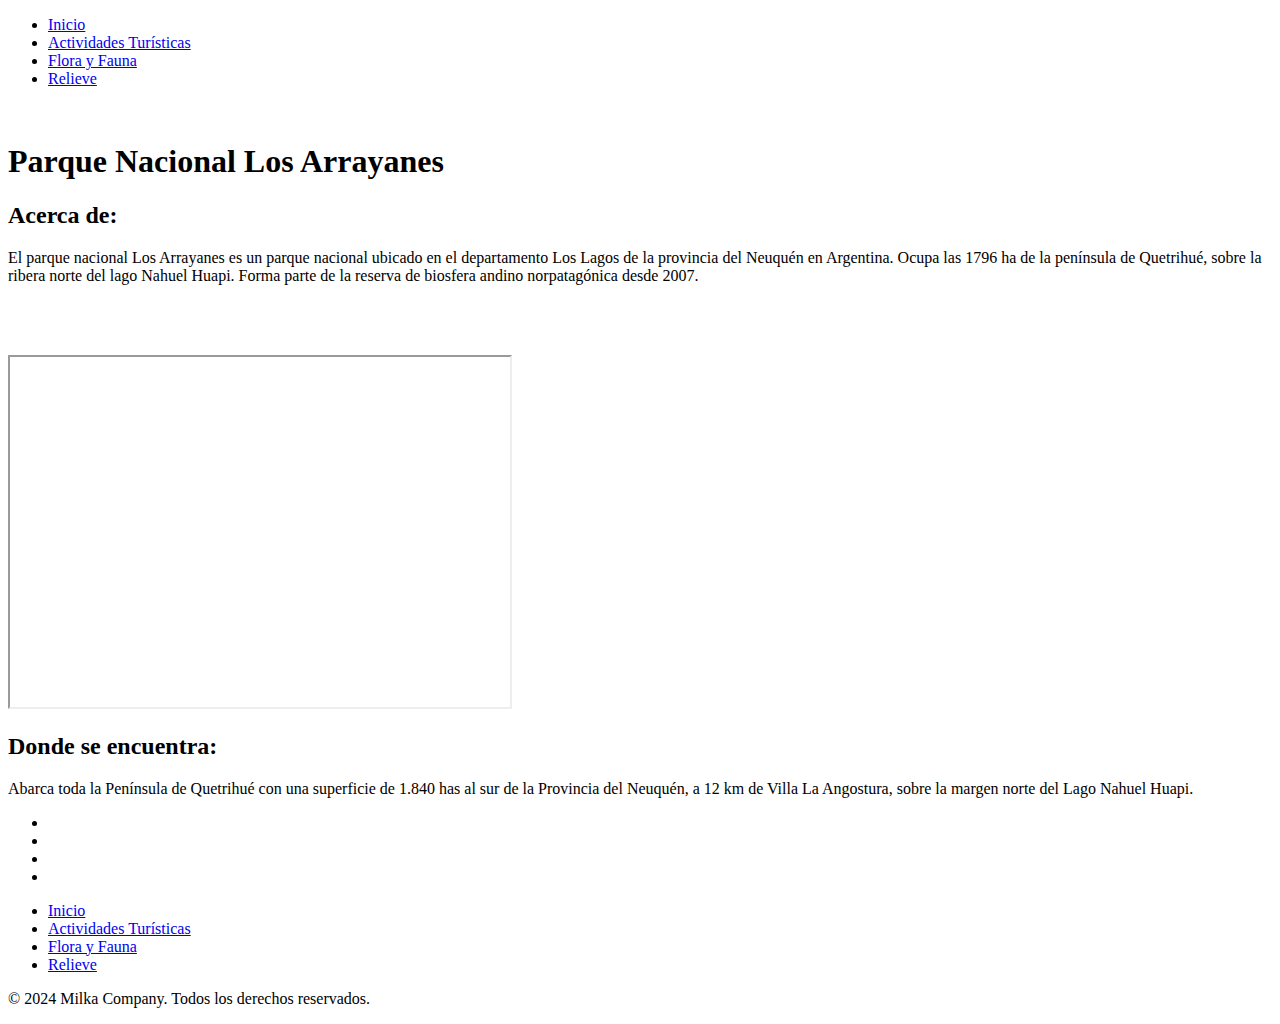
==== index.html @ 7d3eb09e "ya termine mi parte, hice el carrusel, tmb puse el mapa, puse un poco de info sobre el parque y la u" ====
<!DOCTYPE html>
<html lang="en">
<head>
    <link rel="icon" href="assets/iconos/favicon.png">
    <link rel="preconnect" href="https://fonts.googleapis.com">
    <link rel="preconnect" href="https://fonts.gstatic.com" crossorigin>
    <link href="https://fonts.googleapis.com/css2?family=Montserrat:ital,wght@0,500;1,500&display=swap" rel="stylesheet">
    <link rel="stylesheet" href="../TP2-Goncalves-Flores-Jans-Lerner/CSS/style.css">
    <meta charset="UTF-8">
    <meta name="viewport" content="width=device-width, initial-scale=1.0">
    <title>Parque Nacional Los Arrayanes</title>
</head>
<body>
    <header id="header">
        <nav id="opacity">
            <div id="header-menu">
                <ul id="header-menu-ul">
                    <li class="header-menu-li"><a class="header-menu-cont" href="../TP2-Goncalves-Flores-Jans-Lerner/index.html">Inicio</a></li>
                    <li class="header-menu-li"><a class="header-menu-cont" href="../TP2-Goncalves-Flores-Jans-Lerner/paginas/actividades.html">Actividades Turísticas</a></li>
                    <li class="header-menu-li"><a class="header-menu-cont" href="#">Flora y Fauna</a></li>
                    <li class="header-menu-li"><a class="header-menu-cont" href="#">Relieve</a></li>
                </ul>
                <div id="logo-parque">
                    <img src="../TP2-Goncalves-Flores-Jans-Lerner/assets/imagenes/logo-parque.png" alt="">
                </div>
                <div id="header-titulo">
                    <h1>Parque Nacional Los Arrayanes</h1>
                </div>
            </div>
        </nav>
    </header>
    <div id="grid">
        
        <div class="grid-titulo1"><h2>Acerca de:</h2></div>
        <div class="grid-parraf1"><p>El parque nacional Los Arrayanes es un parque nacional ubicado en el departamento Los Lagos de la provincia del Neuquén en Argentina. Ocupa las 1796 ha de la península de Quetrihué, sobre la ribera norte del lago Nahuel Huapi. Forma parte de la reserva de biosfera andino norpatagónica desde 2007.​</p></div>
        <div class="carrusel">
            <div class="carrusel-images">
                <div class="cont-imagenes"><img src="../TP2-Goncalves-Flores-Jans-Lerner/assets/imagenes/img-carrusel1.jpg" alt=""></div>
                <div class="cont-imagenes"><img src="../TP2-Goncalves-Flores-Jans-Lerner/assets/imagenes/img-carrusel2.jpg" alt=""></div>
                <div class="cont-imagenes"><img src="../TP2-Goncalves-Flores-Jans-Lerner/assets/imagenes/img-carrusel3.jpg" alt=""></div>
            </div>
        </div>
        <div id="mapa">
            <iframe src="https://www.google.com/maps/embed?pb=!1m18!1m12!1m3!1d48331.11187357757!2d-71.68219956653624!3d-40.7907301404751!2m3!1f0!2f0!3f0!3m2!1i1024!2i768!4f13.1!3m3!1m2!1s0x9610bf2e1c62c993%3A0x37bb307c13e8e993!2sParque%20Nacional%20Arrayanes!5e0!3m2!1ses-419!2sar!4v1727985715946!5m2!1ses-419!2sar"
             width="500" 
             height="350"
            >               
            </iframe>
        </div>
       
        <div class="grid-titulo2"><h2>Donde se encuentra:</h2></div>
            <div class="grid-parraf2"><p>Abarca toda la Península de Quetrihué con una superficie de 1.840 has al sur de la Provincia del Neuquén, a 12 km de Villa La Angostura, sobre la margen norte del Lago Nahuel Huapi.</p></div>

    </div>
    <footer id="pie">
        <ul class="icono-redes">
            <li class="elemen-icono">
                <a href="" class="icono">
                    <ion-icon name="logo-whatsapp"></ion-icon>
                </a>
            </li>
            <li class="elemen-icono">
                <a href="" class="icono">
                    <ion-icon name="logo-tiktok"></ion-icon>
                </a>
            </li>
            <li class="elemen-icono">
                <a href="" class="icono">
                    <ion-icon name="logo-instagram"></ion-icon>
                </a>
            </li>
            <li class="elemen-icono">
                <a href="" class="icono">
                    <ion-icon name="logo-youtube"></ion-icon>
                </a>
            </li>

        </ul>
        <ul id="menu-pie">
            <li class="elem-pie"><a href="#" class="info-pie">Inicio</a></li>
            <li class="elem-pie"><a href="#" class="info-pie">Actividades Turísticas</a></li>
            <li class="elem-pie"><a href="#" class="info-pie">Flora y Fauna</a></li>
            <li class="elem-pie"><a href="#" class="info-pie">Relieve</a></li>
        </ul>
       <p id="copyright">© 2024 Milka Company. Todos los derechos reservados.  </p>
    </footer>
    <script type="module" src="https://unpkg.com/ionicons@7.1.0/dist/ionicons/ionicons.esm.js"></script>
    <script nomodule src="https://unpkg.com/ionicons@7.1.0/dist/ionicons/ionicons.js"></script>
</body>
</html>
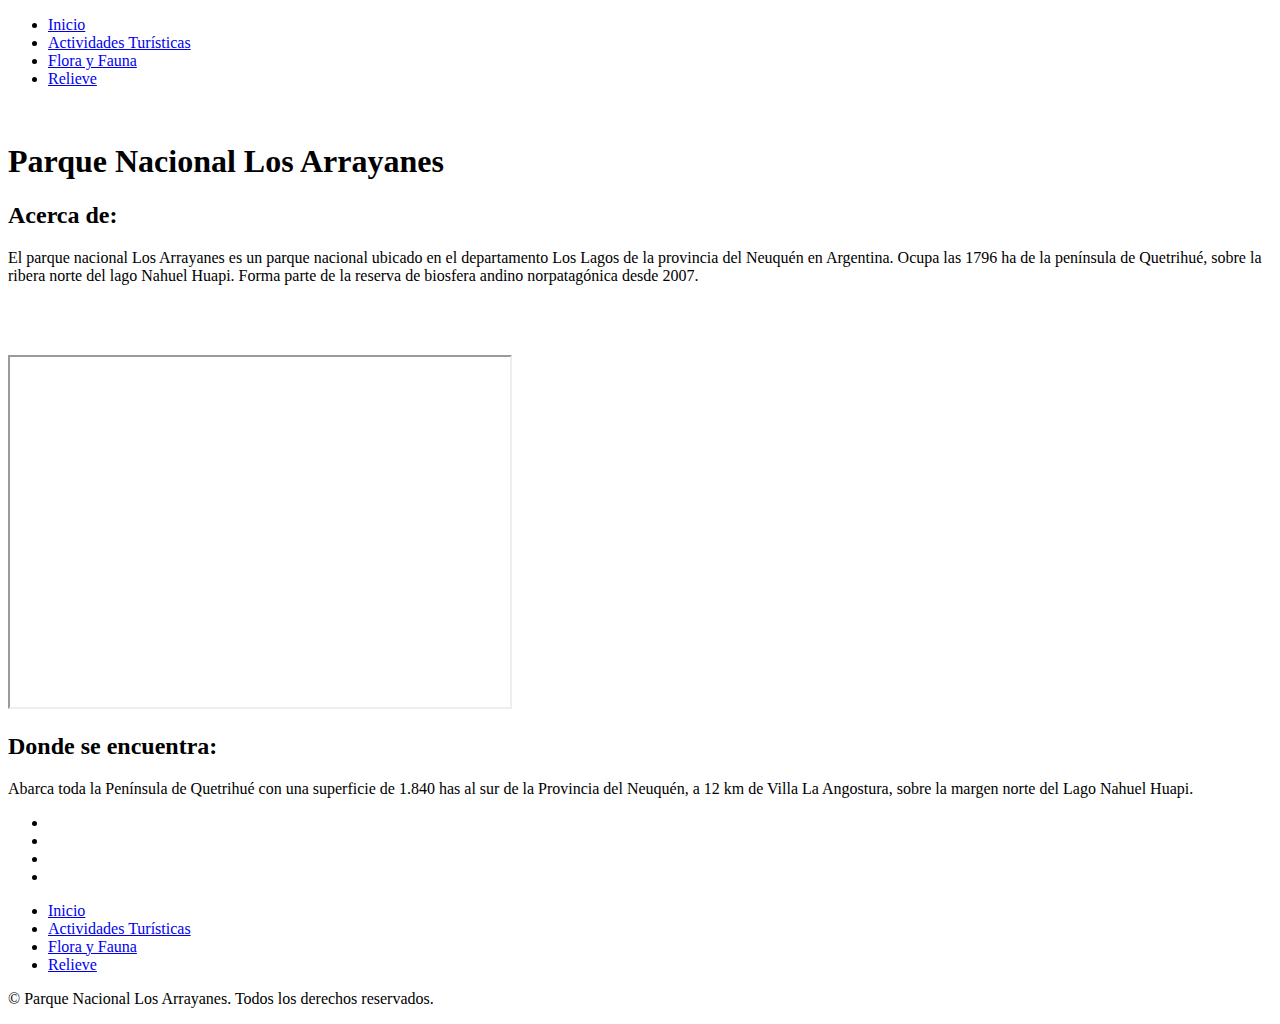
==== commit bcb8da7e: "me olvide de subir las imagenes, arregle cosas del footer" ====
--- a/index.html
+++ b/index.html
@@ -5,7 +5,7 @@
     <link rel="preconnect" href="https://fonts.googleapis.com">
     <link rel="preconnect" href="https://fonts.gstatic.com" crossorigin>
     <link href="https://fonts.googleapis.com/css2?family=Montserrat:ital,wght@0,500;1,500&display=swap" rel="stylesheet">
-    <link rel="stylesheet" href="../TP2-Goncalves-Flores-Jans-Lerner/CSS/style.css">
+    <link rel="stylesheet" href="../TP2-Goncalves_Flores_Jans_Lerner/css/index-style.css">
     <meta charset="UTF-8">
     <meta name="viewport" content="width=device-width, initial-scale=1.0">
     <title>Parque Nacional Los Arrayanes</title>
@@ -17,11 +17,11 @@
                 <ul id="header-menu-ul">
                     <li class="header-menu-li"><a class="header-menu-cont" href="../TP2-Goncalves-Flores-Jans-Lerner/index.html">Inicio</a></li>
                     <li class="header-menu-li"><a class="header-menu-cont" href="../TP2-Goncalves-Flores-Jans-Lerner/paginas/actividades.html">Actividades Turísticas</a></li>
-                    <li class="header-menu-li"><a class="header-menu-cont" href="#">Flora y Fauna</a></li>
-                    <li class="header-menu-li"><a class="header-menu-cont" href="#">Relieve</a></li>
+                    <li class="header-menu-li"><a class="header-menu-cont" href="../TP2-Goncalves_Flores_Jans_Lerner/paginas/florafauna.html">Flora y Fauna</a></li>
+                    <li class="header-menu-li"><a class="header-menu-cont" href="../TP2-Goncalves_Flores_Jans_Lerner/paginas/relieves.html">Relieve</a></li>
                 </ul>
                 <div id="logo-parque">
-                    <img src="../TP2-Goncalves-Flores-Jans-Lerner/assets/imagenes/logo-parque.png" alt="">
+                    <img src="../TP2-Goncalves_Flores_Jans_Lerner/assets/imagenes/logo-parque.png" alt="">
                 </div>
                 <div id="header-titulo">
                     <h1>Parque Nacional Los Arrayanes</h1>
@@ -35,9 +35,9 @@
         <div class="grid-parraf1"><p>El parque nacional Los Arrayanes es un parque nacional ubicado en el departamento Los Lagos de la provincia del Neuquén en Argentina. Ocupa las 1796 ha de la península de Quetrihué, sobre la ribera norte del lago Nahuel Huapi. Forma parte de la reserva de biosfera andino norpatagónica desde 2007.​</p></div>
         <div class="carrusel">
             <div class="carrusel-images">
-                <div class="cont-imagenes"><img src="../TP2-Goncalves-Flores-Jans-Lerner/assets/imagenes/img-carrusel1.jpg" alt=""></div>
-                <div class="cont-imagenes"><img src="../TP2-Goncalves-Flores-Jans-Lerner/assets/imagenes/img-carrusel2.jpg" alt=""></div>
-                <div class="cont-imagenes"><img src="../TP2-Goncalves-Flores-Jans-Lerner/assets/imagenes/img-carrusel3.jpg" alt=""></div>
+                <div class="cont-imagenes"><img src="../TP2-Goncalves_Flores_Jans_Lerner/assets/imagenes/img-carrusel1.jpg" alt=""></div>
+                <div class="cont-imagenes"><img src="../TP2-Goncalves_Flores_Jans_Lerner/assets/imagenes/img-carrusel2.jpg" alt=""></div>
+                <div class="cont-imagenes"><img src="../TP2-Goncalves_Flores_Jans_Lerner/assets/imagenes/img-carrusel3.jpg" alt=""></div>
             </div>
         </div>
         <div id="mapa">
@@ -82,7 +82,7 @@
             <li class="elem-pie"><a href="#" class="info-pie">Flora y Fauna</a></li>
             <li class="elem-pie"><a href="#" class="info-pie">Relieve</a></li>
         </ul>
-       <p id="copyright">© 2024 Milka Company. Todos los derechos reservados.  </p>
+       <p id="copyright">© Parque Nacional Los Arrayanes. Todos los derechos reservados.  </p>
     </footer>
     <script type="module" src="https://unpkg.com/ionicons@7.1.0/dist/ionicons/ionicons.esm.js"></script>
     <script nomodule src="https://unpkg.com/ionicons@7.1.0/dist/ionicons/ionicons.js"></script>
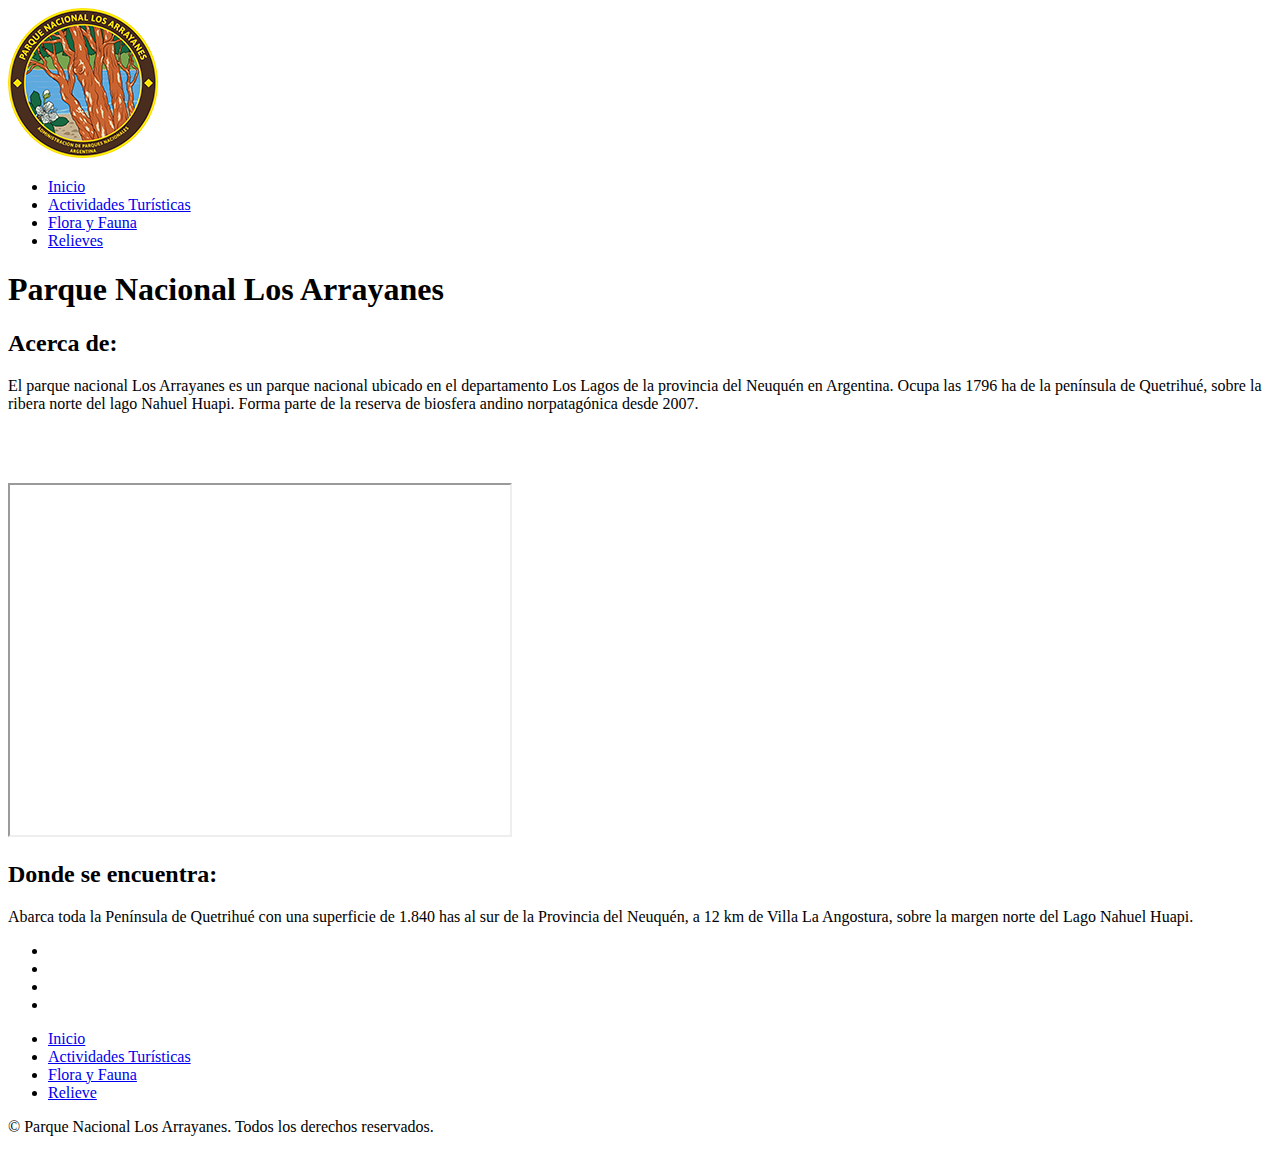
==== commit d98d6d4c: "lo hice responsive" ====
--- a/index.html
+++ b/index.html
@@ -12,22 +12,22 @@
 </head>
 <body>
     <header id="header">
-        <nav id="opacity">
-            <div id="header-menu">
-                <ul id="header-menu-ul">
-                    <li class="header-menu-li"><a class="header-menu-cont" href="../TP2-Goncalves-Flores-Jans-Lerner/index.html">Inicio</a></li>
-                    <li class="header-menu-li"><a class="header-menu-cont" href="../TP2-Goncalves-Flores-Jans-Lerner/paginas/actividades.html">Actividades Turísticas</a></li>
-                    <li class="header-menu-li"><a class="header-menu-cont" href="../TP2-Goncalves_Flores_Jans_Lerner/paginas/florafauna.html">Flora y Fauna</a></li>
-                    <li class="header-menu-li"><a class="header-menu-cont" href="../TP2-Goncalves_Flores_Jans_Lerner/paginas/relieves.html">Relieve</a></li>
+        <div class="cont-header__flexbox">
+            <div id="cont-logo">
+                <img id="logo-parque" src="assets/imagenes/logo-parque.png" alt="Logo Parque">
+            </div>
+            <nav class="header-menu">
+                <ul>
+                    <li><a href="index.html">Inicio</a></li>
+                    <li><a href="paginas/actturis.html">Actividades Turísticas</a></li>
+                    <li><a href="paginas/florafauna.html">Flora y Fauna</a></li>
+                    <li><a href="paginas/relieves.html">Relieves</a></li>
                 </ul>
-                <div id="logo-parque">
-                    <img src="../TP2-Goncalves_Flores_Jans_Lerner/assets/imagenes/logo-parque.png" alt="">
-                </div>
-                <div id="header-titulo">
-                    <h1>Parque Nacional Los Arrayanes</h1>
-                </div>
-            </div>
-        </nav>
+            </nav>
+        </div>
+        <div id="cont-header__titulo">
+            <h1>Parque Nacional Los Arrayanes</h1>
+        </div>
     </header>
     <div id="grid">
         
@@ -77,10 +77,10 @@
 
         </ul>
         <ul id="menu-pie">
-            <li class="elem-pie"><a href="#" class="info-pie">Inicio</a></li>
-            <li class="elem-pie"><a href="#" class="info-pie">Actividades Turísticas</a></li>
-            <li class="elem-pie"><a href="#" class="info-pie">Flora y Fauna</a></li>
-            <li class="elem-pie"><a href="#" class="info-pie">Relieve</a></li>
+            <li class="elem-pie"><a href="index.html" class="info-pie">Inicio</a></li>
+            <li class="elem-pie"><a href="paginas/actturis.html" class="info-pie">Actividades Turísticas</a></li>
+            <li class="elem-pie"><a href="paginas/florafauna.html" class="info-pie">Flora y Fauna</a></li>
+            <li class="elem-pie"><a href="paginas/relieves.html" class="info-pie">Relieve</a></li>
         </ul>
        <p id="copyright">© Parque Nacional Los Arrayanes. Todos los derechos reservados.  </p>
     </footer>
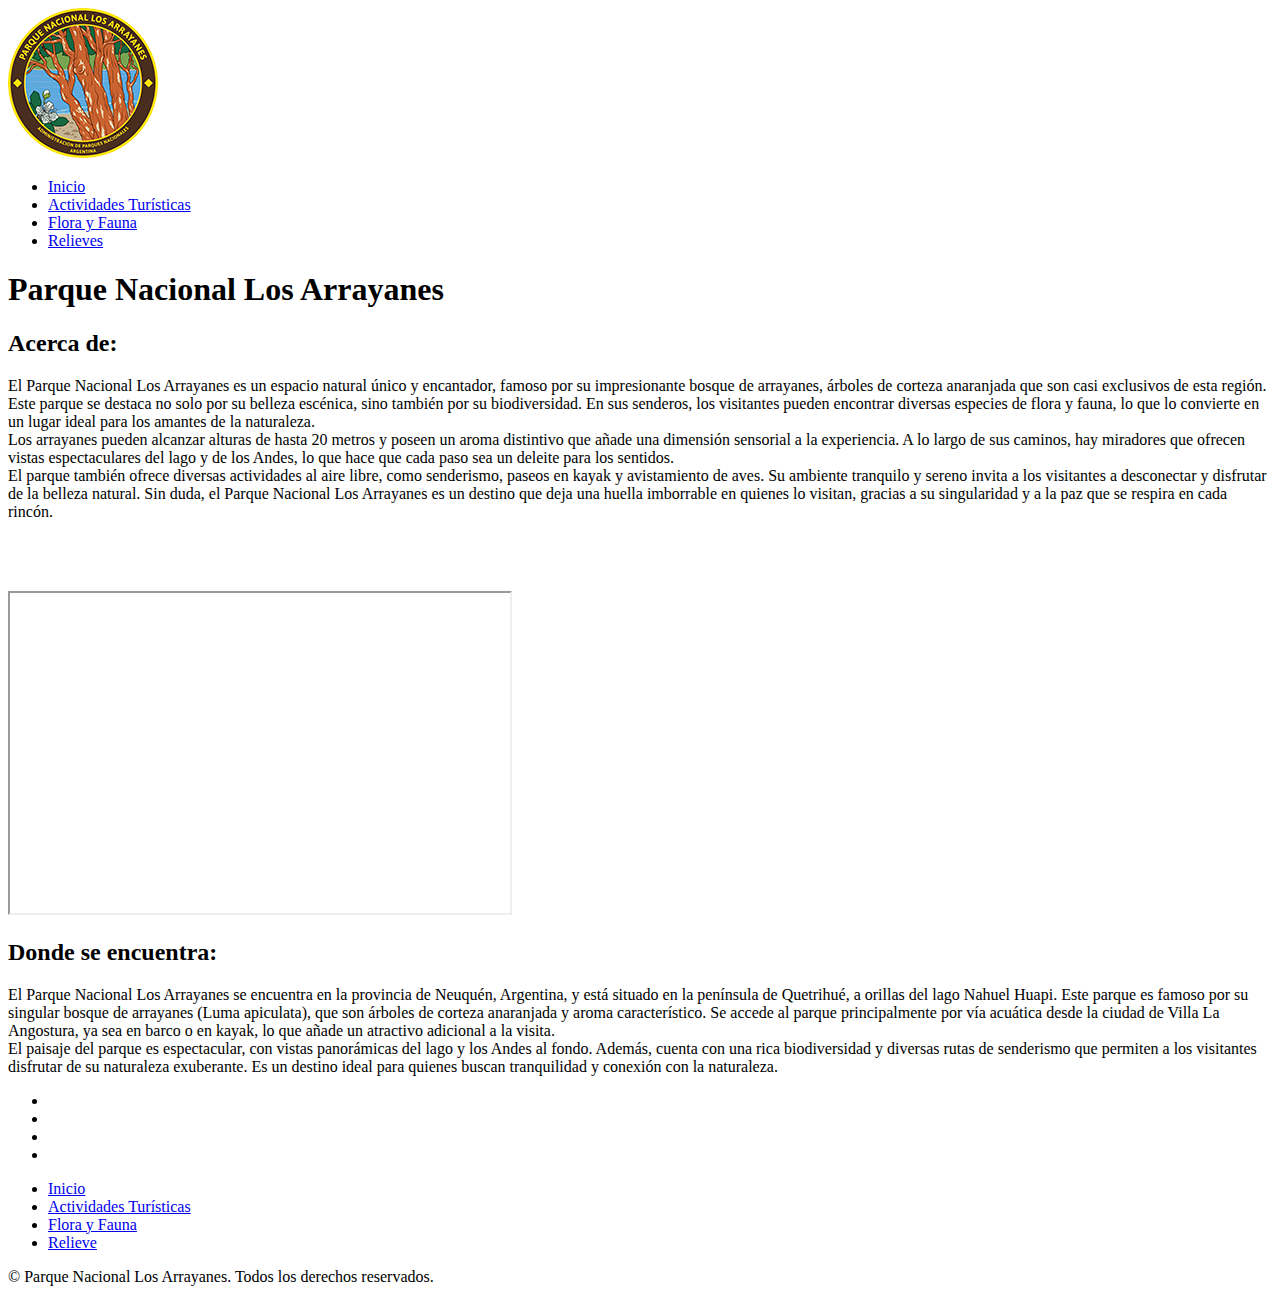
==== commit 3d8bd591: "ya termine todo el index, le agregue mas informacion y perfeccione el tema del responsive" ====
--- a/index.html
+++ b/index.html
@@ -32,7 +32,11 @@
     <div id="grid">
         
         <div class="grid-titulo1"><h2>Acerca de:</h2></div>
-        <div class="grid-parraf1"><p>El parque nacional Los Arrayanes es un parque nacional ubicado en el departamento Los Lagos de la provincia del Neuquén en Argentina. Ocupa las 1796 ha de la península de Quetrihué, sobre la ribera norte del lago Nahuel Huapi. Forma parte de la reserva de biosfera andino norpatagónica desde 2007.​</p></div>
+        <div class="grid-parraf1"><p>El Parque Nacional Los Arrayanes es un espacio natural único y encantador, famoso por su impresionante bosque de arrayanes, árboles de corteza anaranjada que son casi exclusivos de esta región. Este parque se destaca no solo por su belleza escénica, sino también por su biodiversidad. En sus senderos, los visitantes pueden encontrar diversas especies de flora y fauna, lo que lo convierte en un lugar ideal para los amantes de la naturaleza.
+            <br>
+            Los arrayanes pueden alcanzar alturas de hasta 20 metros y poseen un aroma distintivo que añade una dimensión sensorial a la experiencia. A lo largo de sus caminos, hay miradores que ofrecen vistas espectaculares del lago y de los Andes, lo que hace que cada paso sea un deleite para los sentidos.
+            <br>
+            El parque también ofrece diversas actividades al aire libre, como senderismo, paseos en kayak y avistamiento de aves. Su ambiente tranquilo y sereno invita a los visitantes a desconectar y disfrutar de la belleza natural. Sin duda, el Parque Nacional Los Arrayanes es un destino que deja una huella imborrable en quienes lo visitan, gracias a su singularidad y a la paz que se respira en cada rincón.​</p></div>
         <div class="carrusel">
             <div class="carrusel-images">
                 <div class="cont-imagenes"><img src="../TP2-Goncalves_Flores_Jans_Lerner/assets/imagenes/img-carrusel1.jpg" alt=""></div>
@@ -41,15 +45,17 @@
             </div>
         </div>
         <div id="mapa">
-            <iframe src="https://www.google.com/maps/embed?pb=!1m18!1m12!1m3!1d48331.11187357757!2d-71.68219956653624!3d-40.7907301404751!2m3!1f0!2f0!3f0!3m2!1i1024!2i768!4f13.1!3m3!1m2!1s0x9610bf2e1c62c993%3A0x37bb307c13e8e993!2sParque%20Nacional%20Arrayanes!5e0!3m2!1ses-419!2sar!4v1727985715946!5m2!1ses-419!2sar"
+            <iframe class="mapita" src="https://www.google.com/maps/embed?pb=!1m18!1m12!1m3!1d48331.11187357757!2d-71.68219956653624!3d-40.7907301404751!2m3!1f0!2f0!3f0!3m2!1i1024!2i768!4f13.1!3m3!1m2!1s0x9610bf2e1c62c993%3A0x37bb307c13e8e993!2sParque%20Nacional%20Arrayanes!5e0!3m2!1ses-419!2sar!4v1727985715946!5m2!1ses-419!2sar"
              width="500" 
-             height="350"
+             height="320"
             >               
             </iframe>
         </div>
        
         <div class="grid-titulo2"><h2>Donde se encuentra:</h2></div>
-            <div class="grid-parraf2"><p>Abarca toda la Península de Quetrihué con una superficie de 1.840 has al sur de la Provincia del Neuquén, a 12 km de Villa La Angostura, sobre la margen norte del Lago Nahuel Huapi.</p></div>
+            <div class="grid-parraf2"><p>El Parque Nacional Los Arrayanes se encuentra en la provincia de Neuquén, Argentina, y está situado en la península de Quetrihué, a orillas del lago Nahuel Huapi. Este parque es famoso por su singular bosque de arrayanes (Luma apiculata), que son árboles de corteza anaranjada y aroma característico. Se accede al parque principalmente por vía acuática desde la ciudad de Villa La Angostura, ya sea en barco o en kayak, lo que añade un atractivo adicional a la visita.
+                <br>
+                El paisaje del parque es espectacular, con vistas panorámicas del lago y los Andes al fondo. Además, cuenta con una rica biodiversidad y diversas rutas de senderismo que permiten a los visitantes disfrutar de su naturaleza exuberante. Es un destino ideal para quienes buscan tranquilidad y conexión con la naturaleza.</p></div>
 
     </div>
     <footer id="pie">
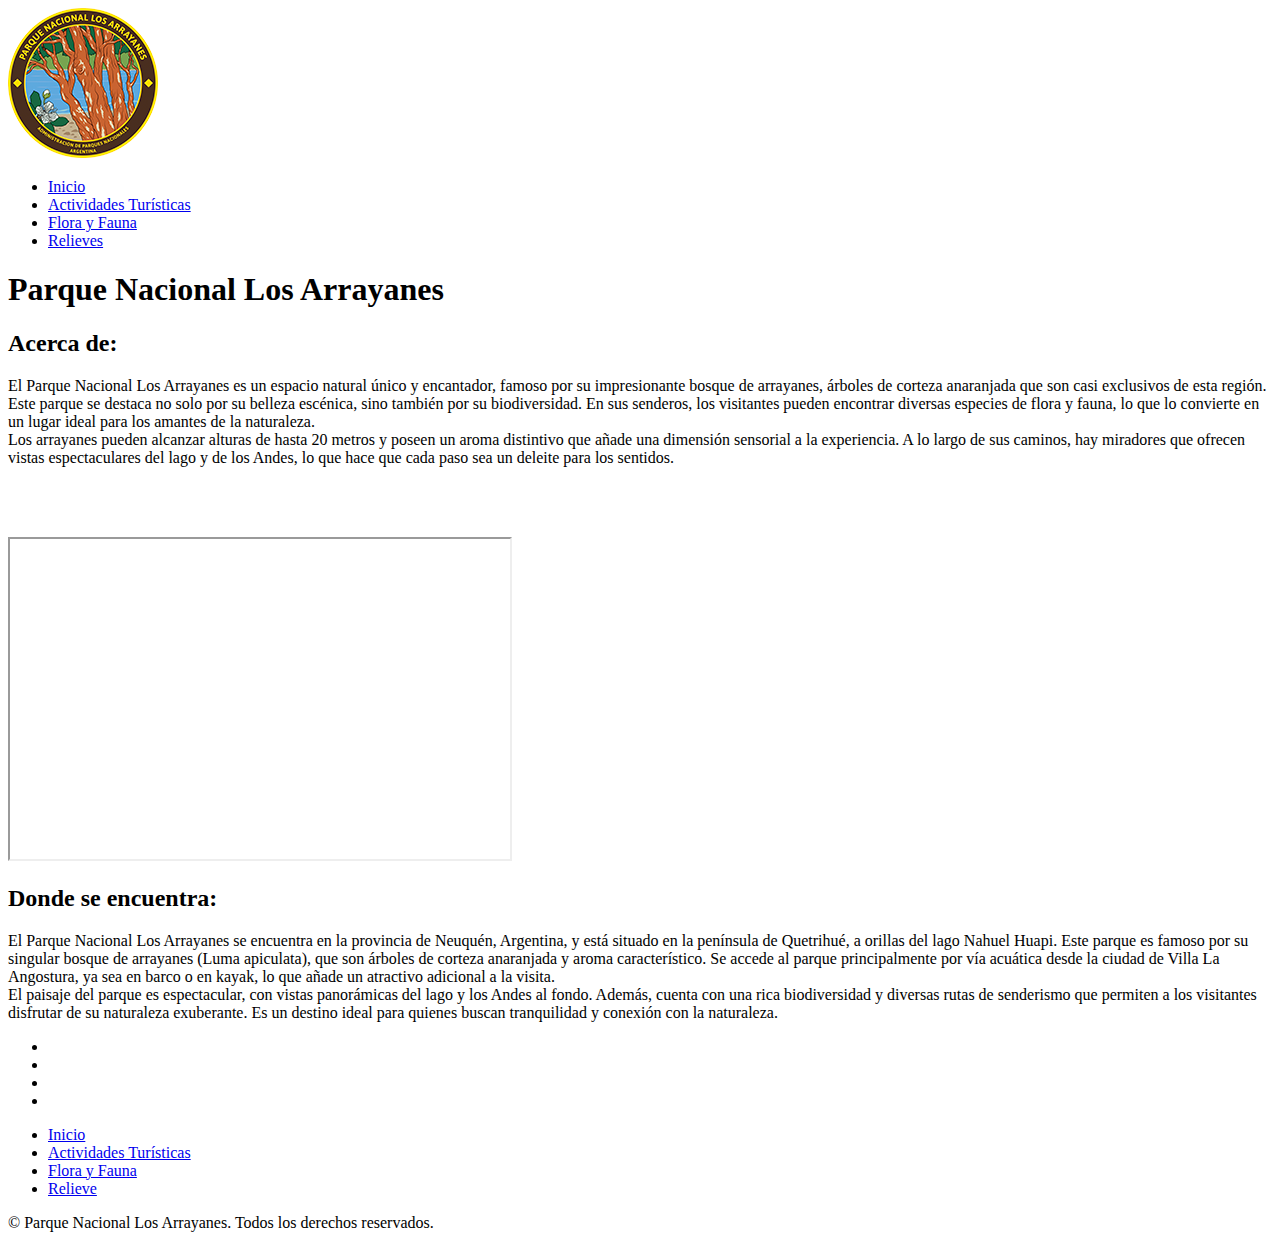
==== commit 057c5e37: "le puse una imagen de fondo, cetre mas el mapa, distancie un poco las letras y acorte un poco los te" ====
--- a/index.html
+++ b/index.html
@@ -34,9 +34,7 @@
         <div class="grid-titulo1"><h2>Acerca de:</h2></div>
         <div class="grid-parraf1"><p>El Parque Nacional Los Arrayanes es un espacio natural único y encantador, famoso por su impresionante bosque de arrayanes, árboles de corteza anaranjada que son casi exclusivos de esta región. Este parque se destaca no solo por su belleza escénica, sino también por su biodiversidad. En sus senderos, los visitantes pueden encontrar diversas especies de flora y fauna, lo que lo convierte en un lugar ideal para los amantes de la naturaleza.
             <br>
-            Los arrayanes pueden alcanzar alturas de hasta 20 metros y poseen un aroma distintivo que añade una dimensión sensorial a la experiencia. A lo largo de sus caminos, hay miradores que ofrecen vistas espectaculares del lago y de los Andes, lo que hace que cada paso sea un deleite para los sentidos.
-            <br>
-            El parque también ofrece diversas actividades al aire libre, como senderismo, paseos en kayak y avistamiento de aves. Su ambiente tranquilo y sereno invita a los visitantes a desconectar y disfrutar de la belleza natural. Sin duda, el Parque Nacional Los Arrayanes es un destino que deja una huella imborrable en quienes lo visitan, gracias a su singularidad y a la paz que se respira en cada rincón.​</p></div>
+            Los arrayanes pueden alcanzar alturas de hasta 20 metros y poseen un aroma distintivo que añade una dimensión sensorial a la experiencia. A lo largo de sus caminos, hay miradores que ofrecen vistas espectaculares del lago y de los Andes, lo que hace que cada paso sea un deleite para los sentidos.​</p></div>
         <div class="carrusel">
             <div class="carrusel-images">
                 <div class="cont-imagenes"><img src="../TP2-Goncalves_Flores_Jans_Lerner/assets/imagenes/img-carrusel1.jpg" alt=""></div>
